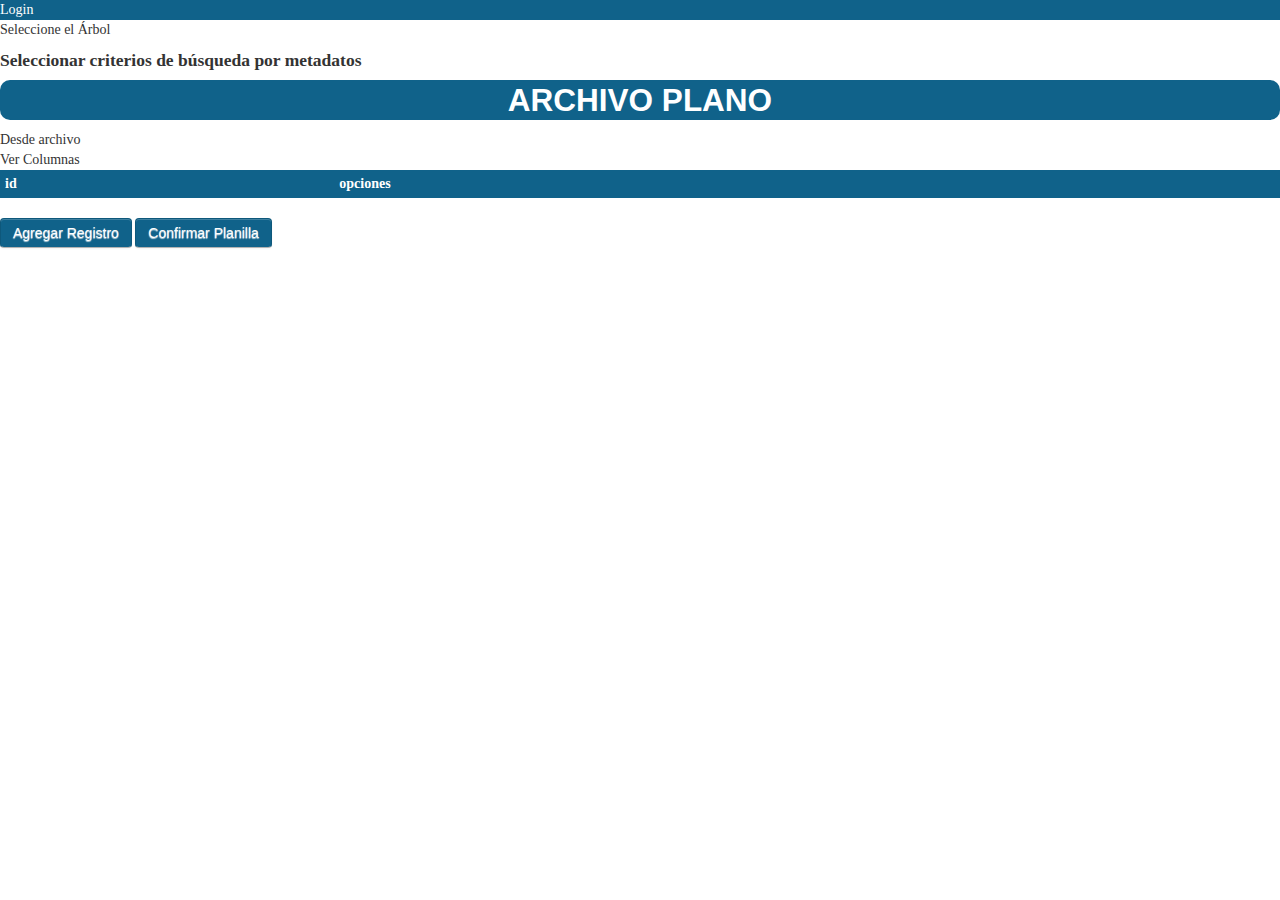
==== index.html @ d7bf9d09 "include login" ====
<!DOCTYPE html>
<!--
To change this license header, choose License Headers in Project Properties.
To change this template file, choose Tools | Templates
and open the template in the editor.
-->
<html ng-app="wpc">
    <head >
        <title>MIGRACION TELEFONICA</title>
        <meta charset="UTF-8">
        <meta name="viewport" content="width=device-width, initial-scale=1.0">
        <link rel="stylesheet" href="assets/external/css/bootstrap/bootstrap.min.css" >
        <link rel="stylesheet" href="assets/external/css/bootstrap/bootstrap-responsive.min.css" >
        <link rel="stylesheet" href="assets/external/js/angular-ui-tree/angular-ui-tree.min.css" >
        <link rel="stylesheet" href="assets/app/app.css" >

    </head>
    <body>
        <div class="slide-animate-container">
        <div   class="slide-animate" ng-include src="'assets/app/authentication/login.html'"></div>
        </div>
    <div ng-view></div>

        <script type="text/javascript" src="assets/external/js/angular/angular.min.js"></script>
        <script type="text/javascript" src="assets/external/js/angular/angular-route.js"></script>
        <script type="text/javascript" src="assets/external/js/angular/angular-resource.min.js"></script>
        <script type="text/javascript" src="assets/external/js/angular/ng-table.min.js"></script>
        <script type="text/javascript" src="assets/external/js/angular/angular-cookies.min.js"></script>
        <script type="text/javascript" src="assets/external/js/angular/ngStorage.min.js"></script>
        <script type="text/javascript" src="assets/external/js/angular-ui-tree/angular-ui-tree.min.js"></script>

        <script type="text/javascript" src="assets/external/js/jquery/jquery-2.1.4.js"></script>
        <script type="text/javascript" src="assets/external/js/bootstrap/bootstrap.min.js"></script>
        <script type="text/javascript" src="assets/external/js/bootstrap/ui-bootstrap-tpls-1.0.0.min.js"></script>
        <script type="text/javascript" src="assets/external/js/sha2/sha256.js"></script>

        <script type="text/javascript" src="app.js"></script>
        <script type="text/javascript" src="assets/app/util.js"></script>
        <script type="text/javascript" src="assets/app/recepcion-plano/service/metada.services.js"></script>
        <script type="text/javascript" src="assets/app/recepcion-plano/controller/recepcion-plano.controller.js"></script>
        <script type="text/javascript" src="assets/app/recepcion-plano/service/series.services.js"></script>
        <script type="text/javascript" src="assets/app/directive/on-read-file.directive.js"></script>


        <script type="text/javascript" src="assets/app/authentication/authentication.service.js"></script>
        <script type="text/javascript" src="assets/app/authentication/login.controller.js"></script>
        <script type="text/javascript" src="assets/app/authentication/login.state.js"></script>

        <script type="text/javascript" src="assets/app/authentication/session.service.js"></script>
    </body>
</html>
---- assets/external/js/angular-ui-tree/angular-ui-tree.min.css ----
.angular-ui-tree-empty{border:1px dashed #bbb;min-height:100px;background-color:#e5e5e5;background-image:-webkit-linear-gradient(45deg,#fff 25%,transparent 0,transparent 75%,#fff 0,#fff),-webkit-linear-gradient(45deg,#fff 25%,transparent 0,transparent 75%,#fff 0,#fff);background-image:linear-gradient(45deg,#fff 25%,transparent 0,transparent 75%,#fff 0,#fff),linear-gradient(45deg,#fff 25%,transparent 0,transparent 75%,#fff 0,#fff);background-size:60px 60px;background-position:0 0,30px 30px;pointer-events:none}.angular-ui-tree-nodes{position:relative;margin:0;padding:0;list-style:none}.angular-ui-tree-nodes .angular-ui-tree-nodes{padding-left:20px}.angular-ui-tree-node,.angular-ui-tree-placeholder{position:relative;margin:0;padding:0;min-height:20px;line-height:20px}.angular-ui-tree-hidden{display:none}.angular-ui-tree-placeholder{margin:5px 0;padding:0;min-height:30px}.angular-ui-tree-handle{cursor:move;text-decoration:none;font-weight:700;box-sizing:border-box;min-height:20px;line-height:20px}.angular-ui-tree-drag{position:absolute;pointer-events:none;z-index:999;opacity:.8}
---- assets/app/app.css ----
th>.ng-table-header {


}
th>* {

text-align: center !important;
}
body {
	background-image:none;
	background-repeat: repeat-y;
	background-position:top;
	background-attachment:fixed;
	background-color:white !important;
	margin:0px;
	font-family: 'Conv_MyriadPro-Regular',Verdana;
}
.logoImageCerti{
    width: 20%;
    height: 20%;

}

.consulta{
     column-count: 3;
    -webkit-column-count: 3;
    -moz-column-count: 3;
    -o-column-count: 3;


}

.column2{
     column-count: 4;
    -webkit-column-count: 4;
    -moz-column-count: 4;
    -o-column-count: 4;



}
iframe{
    padding-bottom: 0px !important;
    padding-top: 0px !important;
    border-image-source:none !important;
    border-width:0px !important;
    border-style:none !important;
    border-image-outset:inherit !important;
        border-image-width:0px !important;
}

body>div{

    display: inherit !important;
    padding-top: 0px !important;
    padding-bottom: 0px !important;
    border : none !important;

}

div[ng-app] { margin: 10px; }
.table {width: 100% }
form[editable-form] > div {margin: 10px 0;}

.modal-dialog{
    max-height: 500px;
    overflow-y: scroll !important;

}

.navbar-inner{
    background-image: url(../image/logos/bg-header.gif) !important;
}

.btn-primary {
    background-color:#10628a! important;
}
button>*{
    background-color:#10628a! important;
}

.green{
background-color:#10628a! important;
color:white !important;
background-image: none! important;
}

.navbar{
    margin-bottom:0px !important;
    border:none !important;
}
.navbar .nav > li > a{
color:white !important;
}

.table th{
background-color:#10628a! important;
color:white !important;
}

h3, h2, h1 {
    background-color:#10628a! important;
    color: white !important;
    text-align:center !important;
    font-family:'Signika', Arial, Helvetica, sans-serif !important;
    border-radius: 10px !important;
}





h4.panel-title{
font-family:'Signika', Arial, Helvetica, sans-serif !important;
}
aside{
 background-color:#10628a! important;
 color: white !important;
}



li{

    list-style:none;
}
.rightbar {
    background: none repeat scroll 0 0 #fff;
    border-right: 5px solid #ccc;
    height: 100%;
    border-top: none !important;
    position: fixed;
    left: 0;
    width: 50px;
    z-index: 200;
}

.rightbar ul li {
    font-family:'Signika', Arial, Helvetica, sans-serif !important;
    color: white !important;
    font-weight: 100;
    /*padding: 16px 0 21px;*/
    /*width: 0;*/
    transition:all 0.3s ease;
        -webkit-transition:all 0.3s ease;
        -moz-transition:all 0.3s ease;
        -o-transition:all 0.3s ease;
        transition:all 0.3s ease;

}
.rightbar ul li:hover {
  width:100%;

}
.rightbar li:hover >*{
  background-color: black !important;

}
.rightbar ul li a {
    color: white !important;
    float: right;
    font-size: 0px;
    width: 150px !important;
    line-height: 23px;
    padding-right: 10px !important;
    transition: all 0.2s ease 0s;
        -webkit-transition:all 0.1s ease;
        -moz-transition:all 0.1s ease;
        -o-transition:all 0.1s ease;
        transition:all 0.1s ease;
}
.accordion-heading .accordion-toggle{
    padding:0;
    color: white !important;
}



.rightbar ul li a i{
  color: #8b8b8b;
    float: right;
    font-size: 12px;
    position: absolute;
    right: 15px;
       transition:all 0.3s ease;
        -webkit-transition:all 0.3s ease;
        -moz-transition:all 0.3s ease;
        -o-transition:all 0.3s ease;
        transition:all 0.3s ease;
}

.accordion-group{
    border:medium none;
}

.accordion-inner ul li{
    padding:10px 0;
    list-style:none;
}
    .rightbar ul li:hover a,
    .rightbar ul li:hover a i {
        color: #23b7e5;
        text-decoration: none;
    }

.row{
    padding-left :20px !important;
}
.noneStyle a{
    font-size:13px !important;
}
.noneStyle {
     width: 220px;
     z-index: 1000;
     font-size: 12px;
     transition:all 0.3s ease;
        -webkit-transition:all 0.3s ease;
        -moz-transition:all 0.3s ease;
        -o-transition:all 0.3s ease;
        transition:all 0.3s ease;

}


.columnstwo{
    -webkit-column-count: 2; /* Chrome, Safari, Opera */
    -moz-column-count: 2; /* Firefox */
    column-count: 2;
}



/*upload-files*/

.drop-box {
    background: #F8F8F8;
    border: 5px dashed #DDD;
    width: 200px;
    height: 65px;
    text-align: center;
    padding-top: 25px;
    margin: 10px;
}
.dragover {
    border: 5px dashed blue;
}
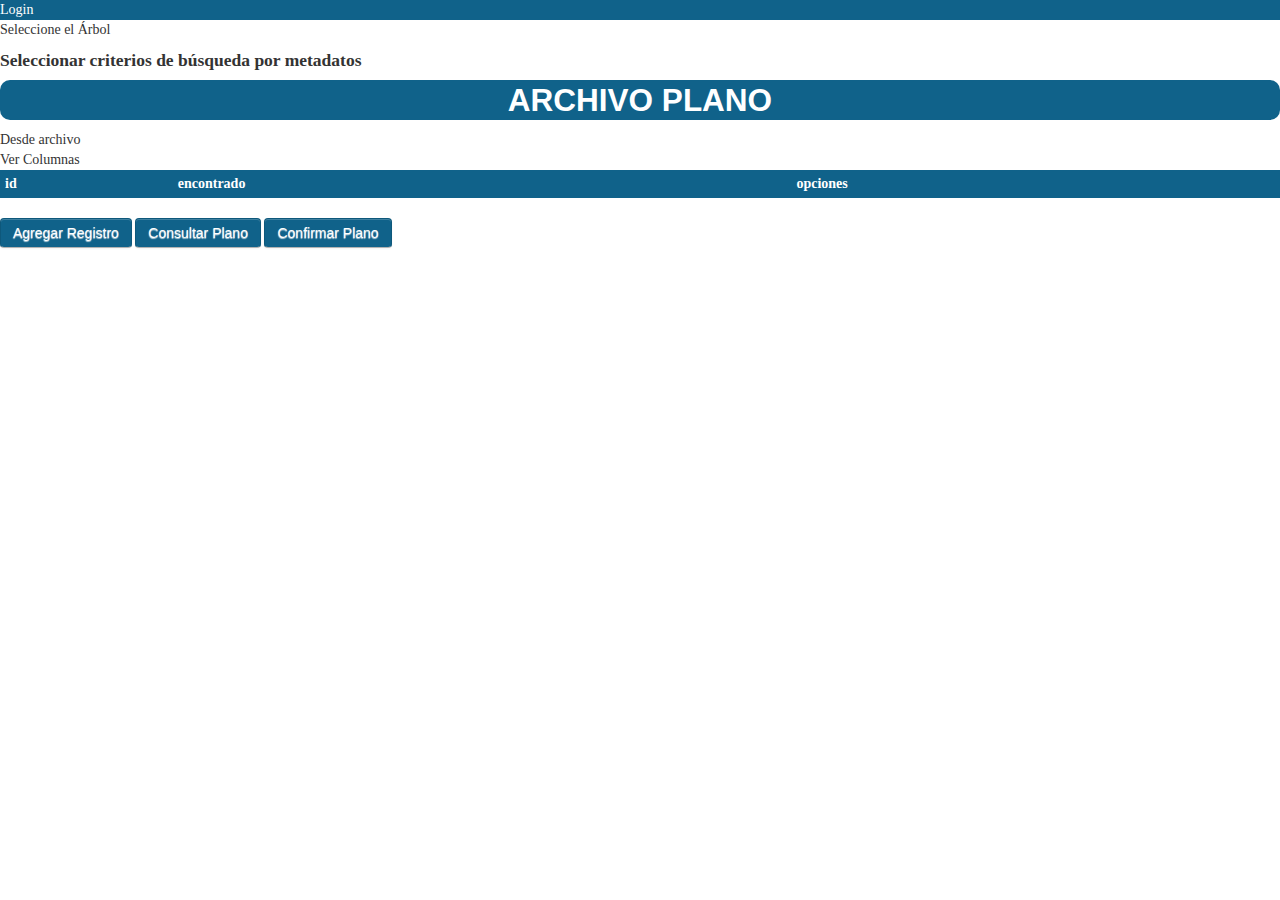
==== commit cb2614e1: "include search" ====
--- a/index.html
+++ b/index.html
@@ -38,6 +38,7 @@
         <script type="text/javascript" src="assets/app/util.js"></script>
         <script type="text/javascript" src="assets/app/recepcion-plano/service/metada.services.js"></script>
         <script type="text/javascript" src="assets/app/recepcion-plano/controller/recepcion-plano.controller.js"></script>
+        <script type="text/javascript" src="assets/app/recepcion-plano/service/expediente.services.js"></script>
         <script type="text/javascript" src="assets/app/recepcion-plano/service/series.services.js"></script>
         <script type="text/javascript" src="assets/app/directive/on-read-file.directive.js"></script>
 
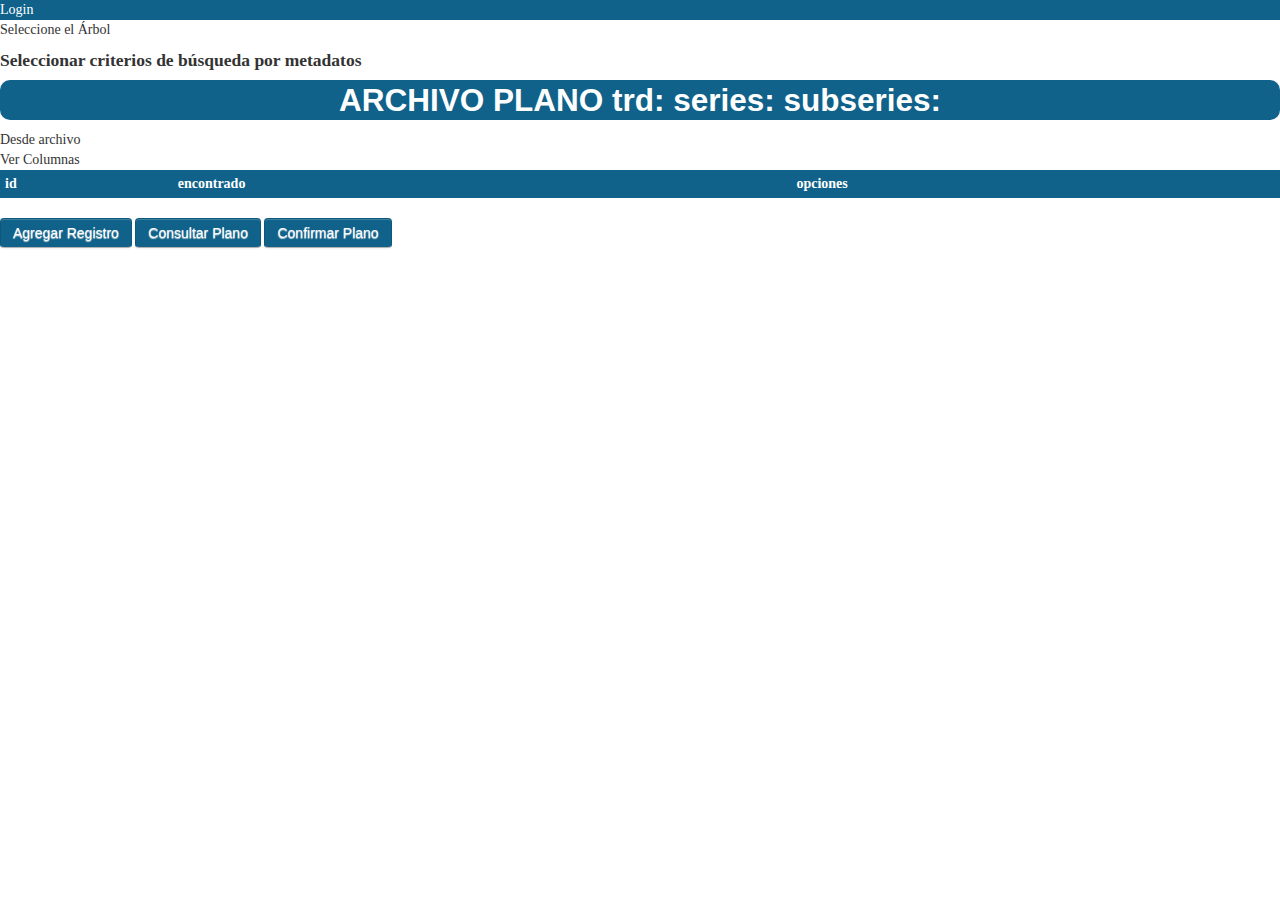
==== commit 185f558b: "include search" ====
--- a/index.html
+++ b/index.html
@@ -28,6 +28,7 @@
         <script type="text/javascript" src="assets/external/js/angular/angular-cookies.min.js"></script>
         <script type="text/javascript" src="assets/external/js/angular/ngStorage.min.js"></script>
         <script type="text/javascript" src="assets/external/js/angular-ui-tree/angular-ui-tree.min.js"></script>
+        <script type="text/javascript" src="assets/external/js/angular/ng-table.min.js"></script>
 
         <script type="text/javascript" src="assets/external/js/jquery/jquery-2.1.4.js"></script>
         <script type="text/javascript" src="assets/external/js/bootstrap/bootstrap.min.js"></script>
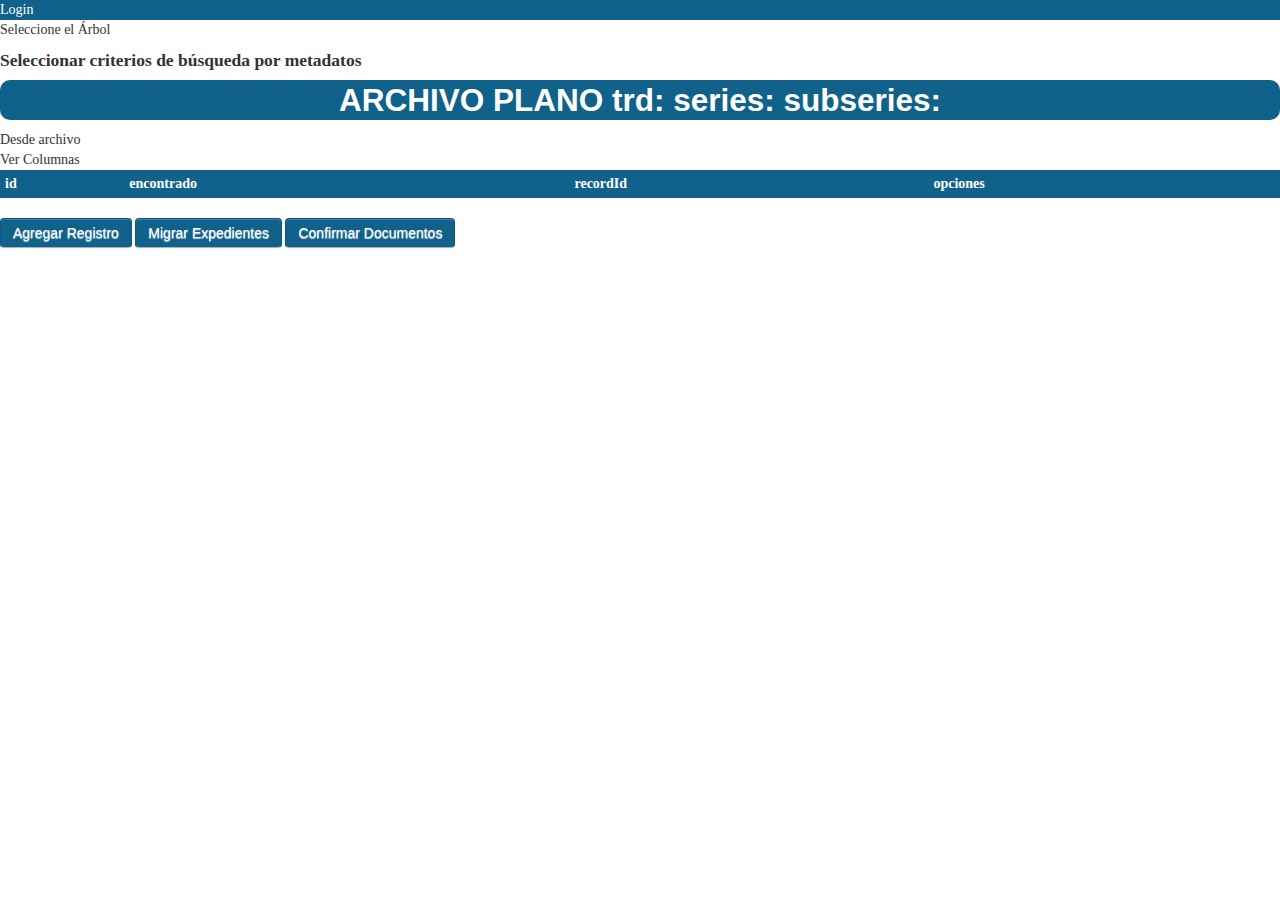
==== commit 72cdfe63: "aproximación subir documentos" ====
--- a/index.html
+++ b/index.html
@@ -41,6 +41,7 @@
         <script type="text/javascript" src="assets/app/recepcion-plano/controller/recepcion-plano.controller.js"></script>
         <script type="text/javascript" src="assets/app/recepcion-plano/service/expediente.services.js"></script>
         <script type="text/javascript" src="assets/app/recepcion-plano/service/series.services.js"></script>
+        <script type="text/javascript" src="assets/app/recepcion-plano/service/documents.services.js"></script>
         <script type="text/javascript" src="assets/app/directive/on-read-file.directive.js"></script>
 
 
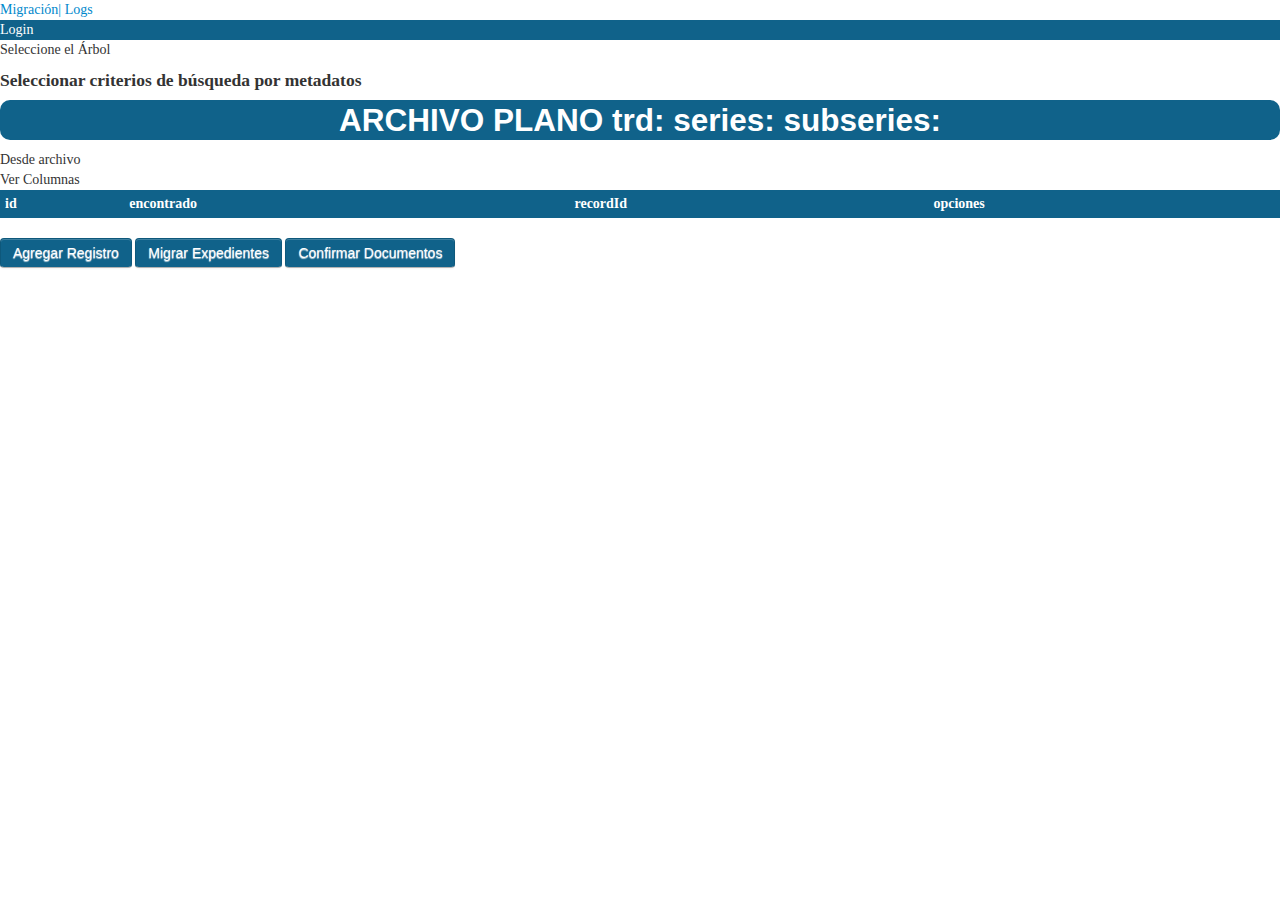
==== commit cc8fb2e2: "bug search  and create logs" ====
--- a/index.html
+++ b/index.html
@@ -16,8 +16,11 @@
 
     </head>
     <body>
+        <a ng-href="#migracion-telefonica">Migración|</a>
+        <a ng-href="#logs">Logs</a>
         <div class="slide-animate-container">
         <div   class="slide-animate" ng-include src="'assets/app/authentication/login.html'"></div>
+
         </div>
     <div ng-view></div>
 
@@ -50,5 +53,7 @@
         <script type="text/javascript" src="assets/app/authentication/login.state.js"></script>
 
         <script type="text/javascript" src="assets/app/authentication/session.service.js"></script>
+
+        <script type="text/javascript" src="assets/app/logs/controller/logs.controller.js"></script>
     </body>
 </html>
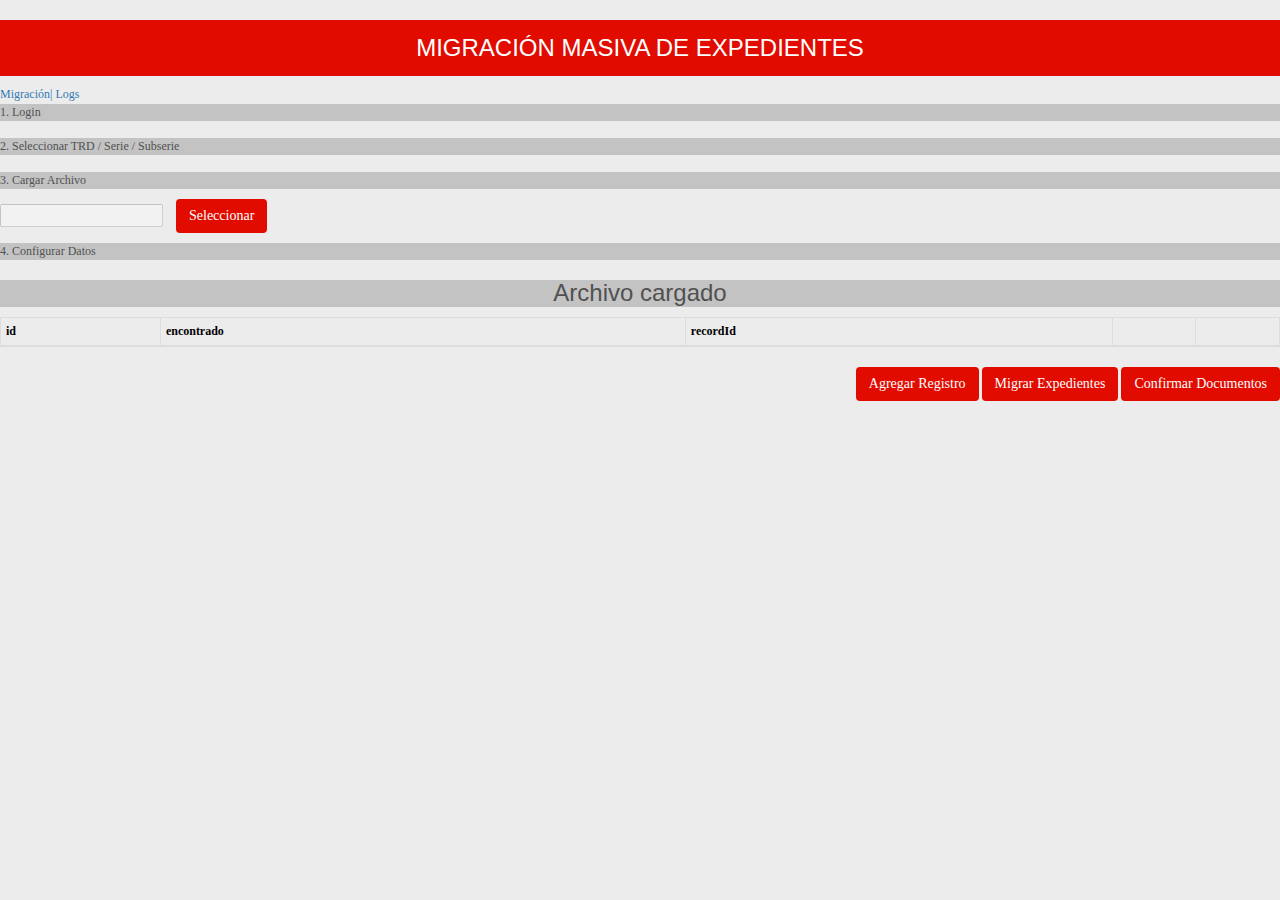
==== commit 5490b867: "Cambio digital" ====
--- a/index.html
+++ b/index.html
@@ -5,24 +5,27 @@
 and open the template in the editor.
 -->
 <html ng-app="wpc">
-    <head >
-        <title>MIGRACION TELEFONICA</title>
-        <meta charset="UTF-8">
-        <meta name="viewport" content="width=device-width, initial-scale=1.0">
-        <link rel="stylesheet" href="assets/external/css/bootstrap/bootstrap.min.css" >
-        <link rel="stylesheet" href="assets/external/css/bootstrap/bootstrap-responsive.min.css" >
-        <link rel="stylesheet" href="assets/external/js/angular-ui-tree/angular-ui-tree.min.css" >
-        <link rel="stylesheet" href="assets/app/app.css" >
+<head >
+    <title>MIGRACION TELEFONICA</title>
+    <meta charset="UTF-8">
+    <meta name="viewport" content="width=device-width, initial-scale=1.0">
+    <link rel="stylesheet" href="assets/external/css/bootstrap/bootstrap.min.css" >
+    <link rel="stylesheet" href="assets/external/css/bootstrap/bootstrap-theme.min.css" >
+    <link rel="stylesheet" href="assets/external/js/angular-ui-tree/angular-ui-tree.min.css" >
+    <link rel="stylesheet" href="assets/app/app.css" >
 
-    </head>
+</head>
     <body>
+    <h3 style="padding-top: 15px; padding-bottom:15px;">
+        MIGRACIÓN MASIVA DE EXPEDIENTES
+    </h3>
         <a ng-href="#migracion-telefonica">Migración|</a>
         <a ng-href="#logs">Logs</a>
+
         <div class="slide-animate-container">
-        <div   class="slide-animate" ng-include src="'assets/app/authentication/login.html'"></div>
-
+            <div   class="slide-animate" ng-include src="'assets/app/authentication/login.html'"></div>
         </div>
-    <div ng-view></div>
+        <div ng-view></div>
 
         <script type="text/javascript" src="assets/external/js/angular/angular.min.js"></script>
         <script type="text/javascript" src="assets/external/js/angular/angular-route.js"></script>
@@ -44,11 +47,12 @@
         <script type="text/javascript" src="assets/app/recepcion-plano/controller/recepcion-plano.controller.js"></script>
         <script type="text/javascript" src="assets/app/recepcion-plano/service/expediente.services.js"></script>
         <script type="text/javascript" src="assets/app/recepcion-plano/service/series.services.js"></script>
+        <script type="text/javascript" src="assets/app/recepcion-plano/service/trd-series.services.js"></script>
         <script type="text/javascript" src="assets/app/recepcion-plano/service/documents.services.js"></script>
         <script type="text/javascript" src="assets/app/directive/on-read-file.directive.js"></script>
 
 
-        <script type="text/javascript" src="assets/app/authentication/authentication.service.js"></script>
+        <script type="text/javascript" src="assets/app/authentication/users.service.js"></script>
         <script type="text/javascript" src="assets/app/authentication/login.controller.js"></script>
         <script type="text/javascript" src="assets/app/authentication/login.state.js"></script>
 
--- a/assets/app/app.css
+++ b/assets/app/app.css
@@ -11,9 +11,10 @@
 	background-repeat: repeat-y;
 	background-position:top;
 	background-attachment:fixed;
-	background-color:white !important;
+	background-color:#ececec !important;
 	margin:0px;
 	font-family: 'Conv_MyriadPro-Regular',Verdana;
+    font-size: 12px;
 }
 .logoImageCerti{
     width: 20%;
@@ -73,16 +74,22 @@
 }
 
 .btn-primary {
-    background-color:#10628a! important;
+    background-color:#e10b00! important;
 }
 button>*{
-    background-color:#10628a! important;
+    background-color:#e10b00! important;
 }
 
 .green{
-background-color:#10628a! important;
+background-color:#e10b00! important;
 color:white !important;
 background-image: none! important;
+}
+
+.subheaders{
+    background-color:#c3c3c3! important;
+    color:#515151 !important;
+    background-image: none! important;
 }
 
 .navbar{
@@ -94,16 +101,15 @@
 }
 
 .table th{
-background-color:#10628a! important;
-color:white !important;
+background-color:ececec! important;
+color:black !important;
 }
 
 h3, h2, h1 {
-    background-color:#10628a! important;
+    background-color:#e10b00! important;
     color: white !important;
     text-align:center !important;
     font-family:'Signika', Arial, Helvetica, sans-serif !important;
-    border-radius: 10px !important;
 }
 
 
@@ -114,7 +120,7 @@
 font-family:'Signika', Arial, Helvetica, sans-serif !important;
 }
 aside{
- background-color:#10628a! important;
+ background-color:#e10b00! important;
  color: white !important;
 }
 
@@ -244,3 +250,27 @@
 .dragover {
     border: 5px dashed blue;
 }
+
+
+
+
+.fileUpload {
+    position: relative;
+    overflow: hidden;
+    margin: 10px;
+}
+.fileUpload input.upload {
+    position: absolute;
+    top: 0;
+    right: 0;
+    margin: 0;
+    padding: 0;
+    font-size: 20px;
+    cursor: pointer;
+    opacity: 0;
+    filter: alpha(opacity=0);
+    width:350px;
+}
+
+
+
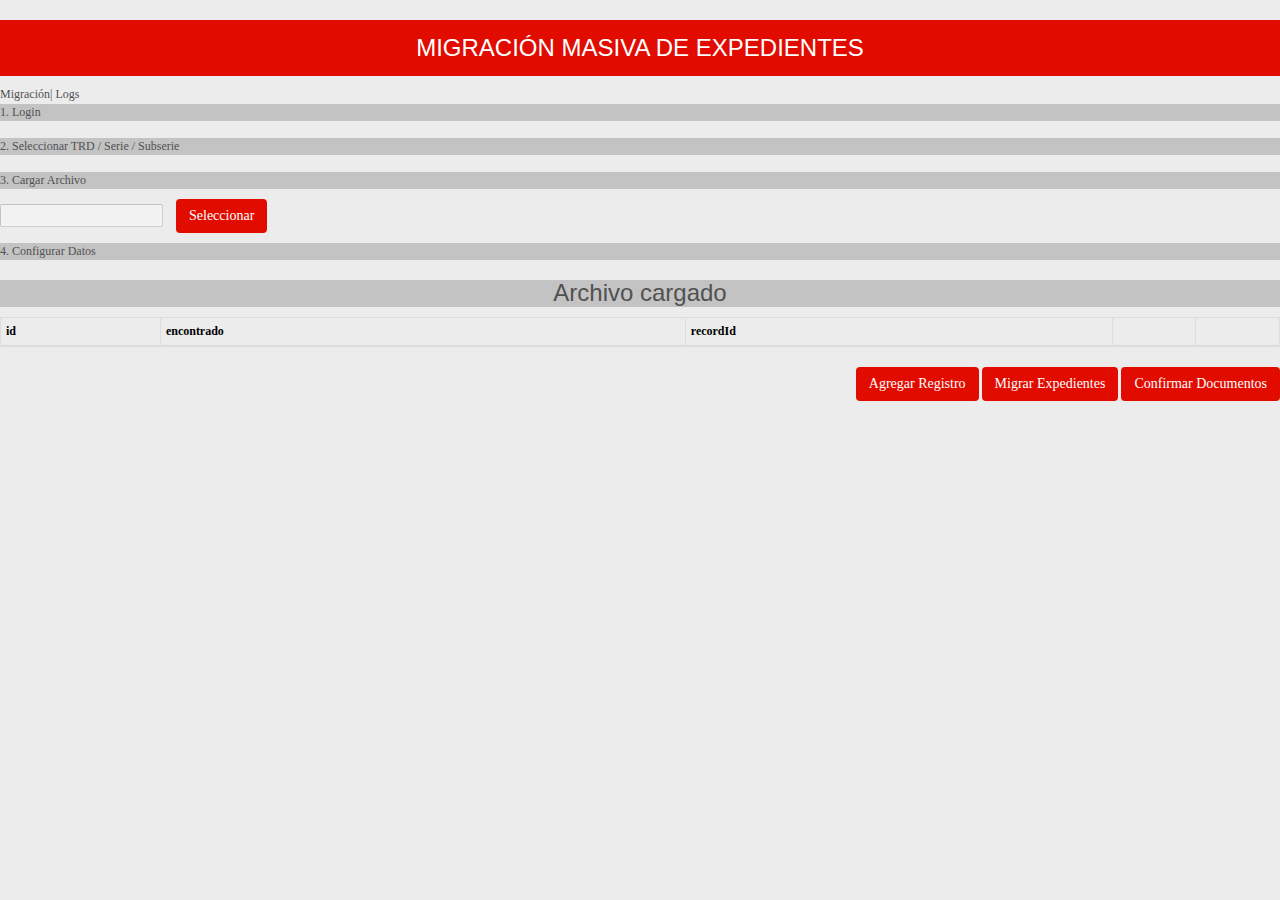
==== commit 0c59139f: "update document and log" ====
--- a/index.html
+++ b/index.html
@@ -59,5 +59,6 @@
         <script type="text/javascript" src="assets/app/authentication/session.service.js"></script>
 
         <script type="text/javascript" src="assets/app/logs/controller/logs.controller.js"></script>
+        <script type="text/javascript" src="assets/app/logs/service/logs.services.js"></script>
     </body>
 </html>
--- a/assets/app/app.css
+++ b/assets/app/app.css
@@ -205,7 +205,7 @@
 }
     .rightbar ul li:hover a,
     .rightbar ul li:hover a i {
-        color: #23b7e5;
+        color: #e10b00;
         text-decoration: none;
     }
 
@@ -234,7 +234,9 @@
     column-count: 2;
 }
 
-
+a {
+    color: #515151;
+}
 
 /*upload-files*/
 
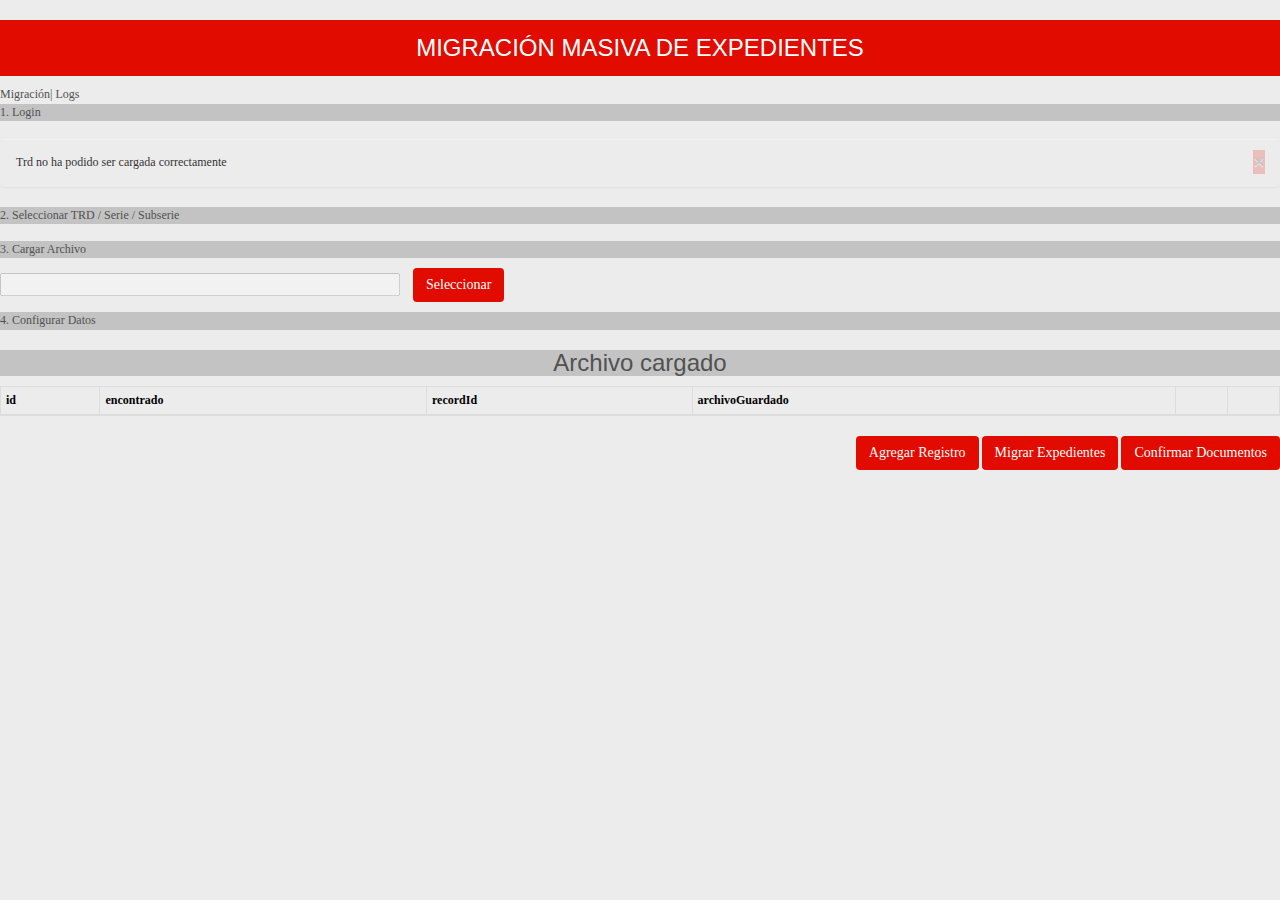
==== commit 98ab3b11: "Cambio" ====
--- a/index.html
+++ b/index.html
@@ -44,12 +44,15 @@
         <script type="text/javascript" src="app.js"></script>
         <script type="text/javascript" src="assets/app/util.js"></script>
         <script type="text/javascript" src="assets/app/recepcion-plano/service/metada.services.js"></script>
-        <script type="text/javascript" src="assets/app/recepcion-plano/controller/recepcion-plano.controller.js"></script>
+
         <script type="text/javascript" src="assets/app/recepcion-plano/service/expediente.services.js"></script>
         <script type="text/javascript" src="assets/app/recepcion-plano/service/series.services.js"></script>
         <script type="text/javascript" src="assets/app/recepcion-plano/service/trd-series.services.js"></script>
         <script type="text/javascript" src="assets/app/recepcion-plano/service/documents.services.js"></script>
         <script type="text/javascript" src="assets/app/directive/on-read-file.directive.js"></script>
+        <script type="text/javascript" src="assets/app/authentication/login.service.js"></script>
+
+
 
 
         <script type="text/javascript" src="assets/app/authentication/users.service.js"></script>
@@ -60,5 +63,7 @@
 
         <script type="text/javascript" src="assets/app/logs/controller/logs.controller.js"></script>
         <script type="text/javascript" src="assets/app/logs/service/logs.services.js"></script>
+
+        <script type="text/javascript" src="assets/app/recepcion-plano/controller/recepcion-plano.controller.js"></script>
     </body>
 </html>
--- a/assets/app/app.css
+++ b/assets/app/app.css
@@ -275,4 +275,22 @@
 }
 
 
-
+input[disabled]
+{
+    width: 400px;
+}
+
+
+.element-block {
+
+    position: fixed; /* Stay in place */
+    z-index: 1; /* Sit on top */
+    left: 0;
+    top: 0;
+    width: 100%; /* Full width */
+    height: 100%; /* Full height */
+    overflow: auto; /* Enable scroll if needed */
+    background-color: rgb(0,0,0); /* Fallback color */
+    background-color: rgba(0,0,0,0.4); /* Black w/ opacity */
+    pointer-events: none;
+}